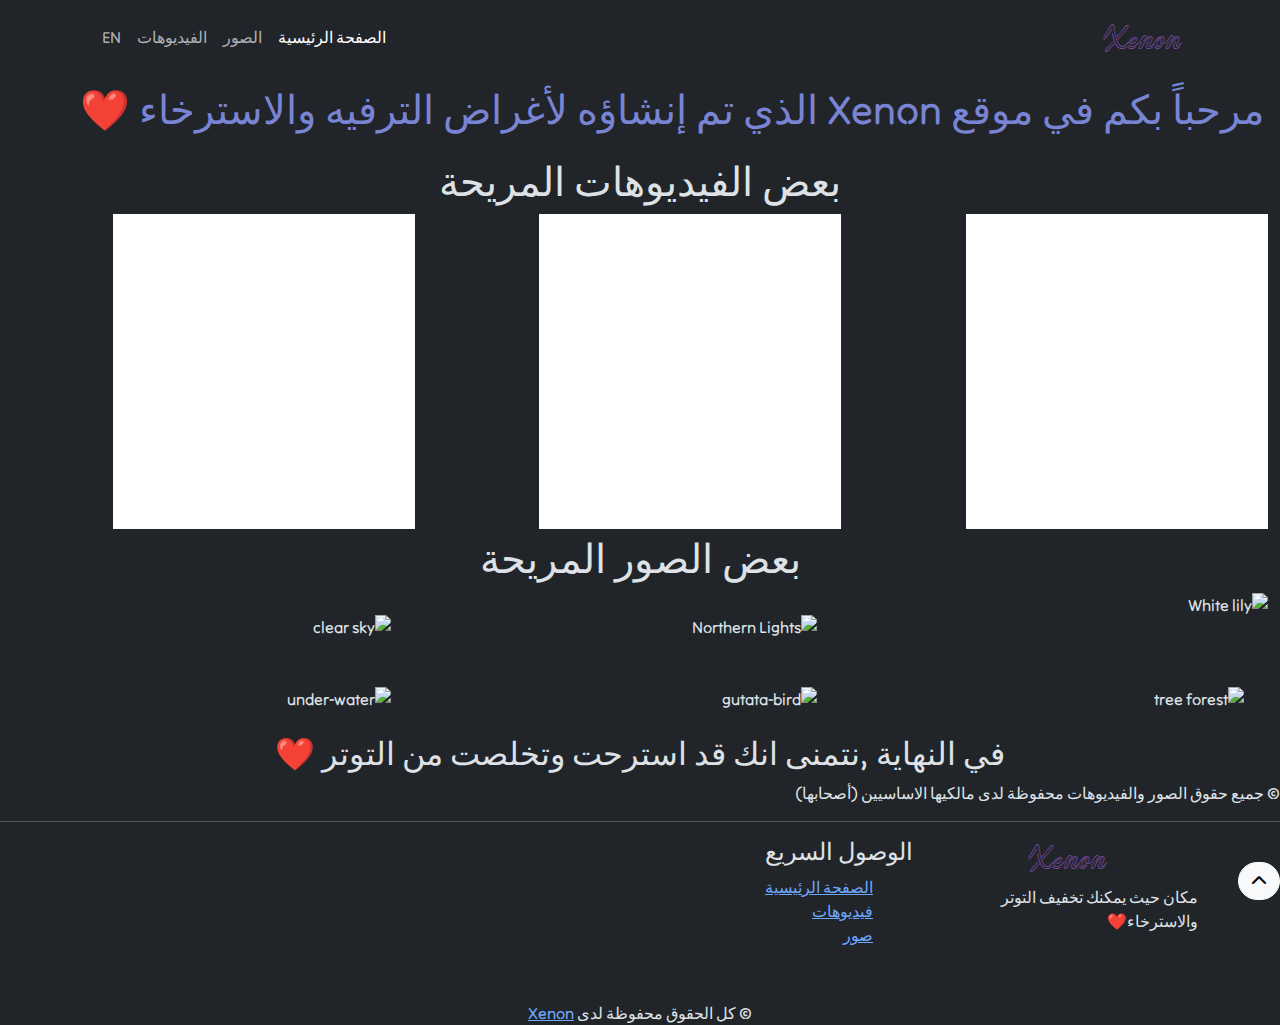
==== AR/index.html @ 59e9c76d "created arabic and english versions" ====
<!DOCTYPE html>
<html lang="en" id="html" data-bs-theme="dark">
<head>
    <script src="https://cdn.jsdelivr.net/npm/@popperjs/core@2.11.8/dist/umd/popper.min.js" integrity="sha384-I7E8VVD/ismYTF4hNIPjVp/Zjvgyol6VFvRkX/vR+Vc4jQkC+hVqc2pM8ODewa9r" crossorigin="anonymous"></script>
<script src="https://cdn.jsdelivr.net/npm/bootstrap@5.3.3/dist/js/bootstrap.min.js" integrity="sha384-0pUGZvbkm6XF6gxjEnlmuGrJXVbNuzT9qBBavbLwCsOGabYfZo0T0to5eqruptLy" crossorigin="anonymous"></script>
<link rel="stylesheet" href="https://cdn.jsdelivr.net/npm/bootstrap@5.3.3/dist/css/bootstrap.min.css">
<script src="https://cdn.jsdelivr.net/npm/bootstrap@5.3.3/dist/js/bootstrap.bundle.min.js"></script>
<!--Google fonts-->
<link rel="preconnect" href="https://fonts.googleapis.com">
<link rel="preconnect" href="https://fonts.gstatic.com" crossorigin>
<link href="https://fonts.googleapis.com/css2?family=Neonderthaw&family=Tilt+Neon&display=swap" rel="stylesheet">
<link rel="stylesheet" href="css/style.css">
    <meta charset="UTF-8">
    <meta name="viewport" content="width=device-width, initial-scale=1.0">
    <link rel="stylesheet" href="https://cdnjs.cloudflare.com/ajax/libs/font-awesome/6.7.2/css/all.min.css" integrity="sha512-Evv84Mr4kqVGRNSgIGL/F/aIDqQb7xQ2vcrdIwxfjThSH8CSR7PBEakCr51Ck+w+/U6swU2Im1vVX0SVk9ABhg==" crossorigin="anonymous" referrerpolicy="no-referrer" />
    <title>Xenon | A place to relax</title>
</head>
<body>
    <header>
        <nav class="navbar navbar-expand-lg fixed-top navbar-light bg-dark " id="navbar" >
            <div class="container d-flex flex-row bd-highlight">
              
            <a class="navbar-brand" href="index.html" id="brand">Xenon</a>
           
            <button 
              class="navbar-toggler" 
              type="button" 
              data-bs-toggle="collapse" 
              data-bs-target="#main-menu" 
              aria-controls="main-menu" 
              aria-expanded="false" 
              aria-label="Toggle navigation"
              >
                <span class="navbar-toggler-icon"></span>
              </button>
            <div class="container-fluid">
              
            <div class="collapse navbar-collapse justify-content-end" id="main-menu">

                <ul class="navbar-nav ms-10 mb-2 mb-lg-0 ">
                    <!-- <a class="navbar-brand" id="nav0"></a> -->
                  <li class="nav-item">
                    <a class="nav-link active" aria-current="page" href="index.html" id="nav0">الصفحة الرئيسية</a>
                  </li>
                  <li class="nav-item" >
                    <a class="nav-link" href="#" id="nav1">الصور</a>
                  </li>
                  <li class="nav-item" id="nav2">
                    <a class="nav-link" href="#" id="nav1">الفيديوهات</a>
                  </li>
                  
                  <li class="nav-item" id="nav3">
                    <a class="nav-link" href="../index.html" id="nav1">EN</a>
                  </li>
                 
                </ul> 
                
               </div>
            </div>
               
            </nav>
    </header>
<!-- <nav id="sidebar-nav" class="collapse d-lg-block sidebar collapse bg-dark">
    <div class="position-sticky">
        <div class="list-group list-group-flush mx-3 mt-4">
            <a href="#"
            class="list-group-item list-group-item-action py-2 ripple"
aria-current=""
            ></a>
        </div>
    </div>
</nav> -->
    
    <section id="main-section" class="mx-auto">
        <div class="container-fluid p-2 ">
        <h1 class="p-2">مرحباً بكم في موقع Xenon الذي تم إنشاؤه لأغراض الترفيه والاسترخاء <span id="heart">❤️</span></h1>
        </div>
    </section>
    <section id="relaxing-videos">
        <h1 class="text-center">بعض الفيديوهات المريحة</h1>
        <div class="row d-flex flex-md-column flex-sm-column flex-lg-row mx-auto">
            <div class="col-md-4">
                <iframe src="https://www.youtube.com/embed/UJZxtO9XNno?rel=0" width="560" height="315" title="Gentle Stream Sounds | Relaxing Stream Sounds use for Relaxation, Sleep, insomnia" frameborder="0" allowfullscreen class="w-75"></iframe>

            </div>
            <div class="col-md-4"><iframe src="https://www.youtube-nocookie.com/embed/29XymHesxa0?rel=0" width="560" height="315" title="Forest River Nature Sounds - Gentle Stream with Birdsong | 4K Relaxing Nature Ambience for Sleep" frameborder="0" allowfullscreen class="w-75"></iframe></div>
        <div class="col-md-4">
            <iframe src="https://www.youtube-nocookie.com/embed/wJIbhSYteK0?autoplay=1&rel=0" width="560" height="315" title="A YouTube video" frameborder="0" allowfullscreen class="w-75"></iframe>
        </div>
        </div>
    
    </section>
    <section id="relaxing-photos">
        <h1 class="text-center" id="photos-title">بعض الصور المريحة</h1>
        <div class="row d-flex flex-md-column flex-sm-column flex-lg-row mx-auto">
            <div class="col-md-4">
                <img src="https://media.istockphoto.com/id/1693871823/photo/white-lily-on-black-background.jpg?s=612x612&w=0&k=20&c=LqdT2sc6CIF62Thr8m-H7tbLdUUJTG3jWivkTnJPad0=" alt="White lily" class="w-100">

</div>
<div class="col-md-4">
<img src="https://wbhm.org/wp-content/uploads/2024/12/ap24365604284902-800x450.png" alt="Northern Lights" class="w-100 p-4">
</div>
<div class="col-md-4"><img src="https://micropreneur.life/content/images/size/w1200/2023/03/nathan-anderson-L95xDkSSuWw-unsplash.jpg" alt="clear sky" class="w-100 p-4"></div>
</div>
<div class="row d-flex flex-md-column flex-sm-column flex-lg-row mx-auto m-auto " id="row2">
    <div class="col-md-4">
        <img src="https://www.datocms-assets.com/50353/1682424384-forest-website-banner-hd.svg?auto=format&fit=max&w=1200" alt="tree forest" class="w-100 p-4">
        </div>
        <div class="col-md-4">
            <img src="https://cdn.britannica.com/10/250610-050-BC5CCDAF/Zebra-finch-Taeniopygia-guttata-bird.jpg" alt="gutata-bird" class="w-100 p-4">
            </div>
            <div class="col-md-4">
                <img src="https://cdn.andersons.com/-/media/Products/hs/decorations/wall-coverings/flat-paper/a002336-underwater-photo-real-background-paper-000.ashx" alt="under-water" class="w-100 p-4">
                </div>
</div>
<div>
    <h2 class="text-center">في النهاية ,نتمنى انك قد استرحت وتخلصت من التوتر ❤️ </h2>
    <span class="text-center">&#169; جميع حقوق الصور والفيديوهات محفوظة لدى مالكيها الاساسيين (أصحابها)</span>
</div>
    </section>
<footer>
    <hr>
    <div class="container">
     <div class="row">
         <div class="col-md-3">
             <h4 class="text-center text-md " id="fbrand">Xenon</h4>
             <p id="about-us-subtitle" >مكان حيث يمكنك تخفيف التوتر والاسترخاء❤️</p>
         </div>
         <div class="col-md-2"><h4>الوصول السريع</h4>
         <ul class="list-unstyled">
             <li><a href="#top" id="footer-link">الصفحة الرئيسية</a></li>
             <li><a href="#relaxing-videos"id="footer-link">فيديوهات</a></li>
             <li><a href="#relaxing-photos"id="footer-link">صور</a></li>

             <!-- <li><a href="new-products.html"id="footer-link">المنتجات الجديدة</a></li> -->


         </ul>
    

            
         </div>
         
         </div>
     </div>
    </div>
    <a href="#top" class="btn btn-light  rounded-pill bottom-0 start-0 position-sticky" id="back-to-top"><i class="fa-solid fa-chevron-up"></i></a>
    <div class="text-lg-center text-md-center text-sm-center">    
      <span class="text-center">&#169; كل الحقوق محفوظة لدى <a  id="footer-link"href="index.html">Xenon</a></span>

</div>


</footer>
</body>
</html>
---- AR/css/style.css ----
body{
    margin-top: 70px;;
    font-family: "Tilt Neon" ;
    direction: rtl;
}
nav>li>a,#brand,#fbrand{
    font-family: "Neonderthaw";
    color:#844fb0;
    font-size: 2rem;
}
#nav1{
    font-family: "Tilt Neon";
}
#brand:hover{
    color:#7c16cf;
}

#main-section{
    font-family:"Tilt Neon",serif ;
    color:#7984d4 ;
}
#photos-title ,#relaxing-photos h2{
    font-family:"Tilt Neon",serif ;

}

footer{
    font-family: "Tilt Neon";
}
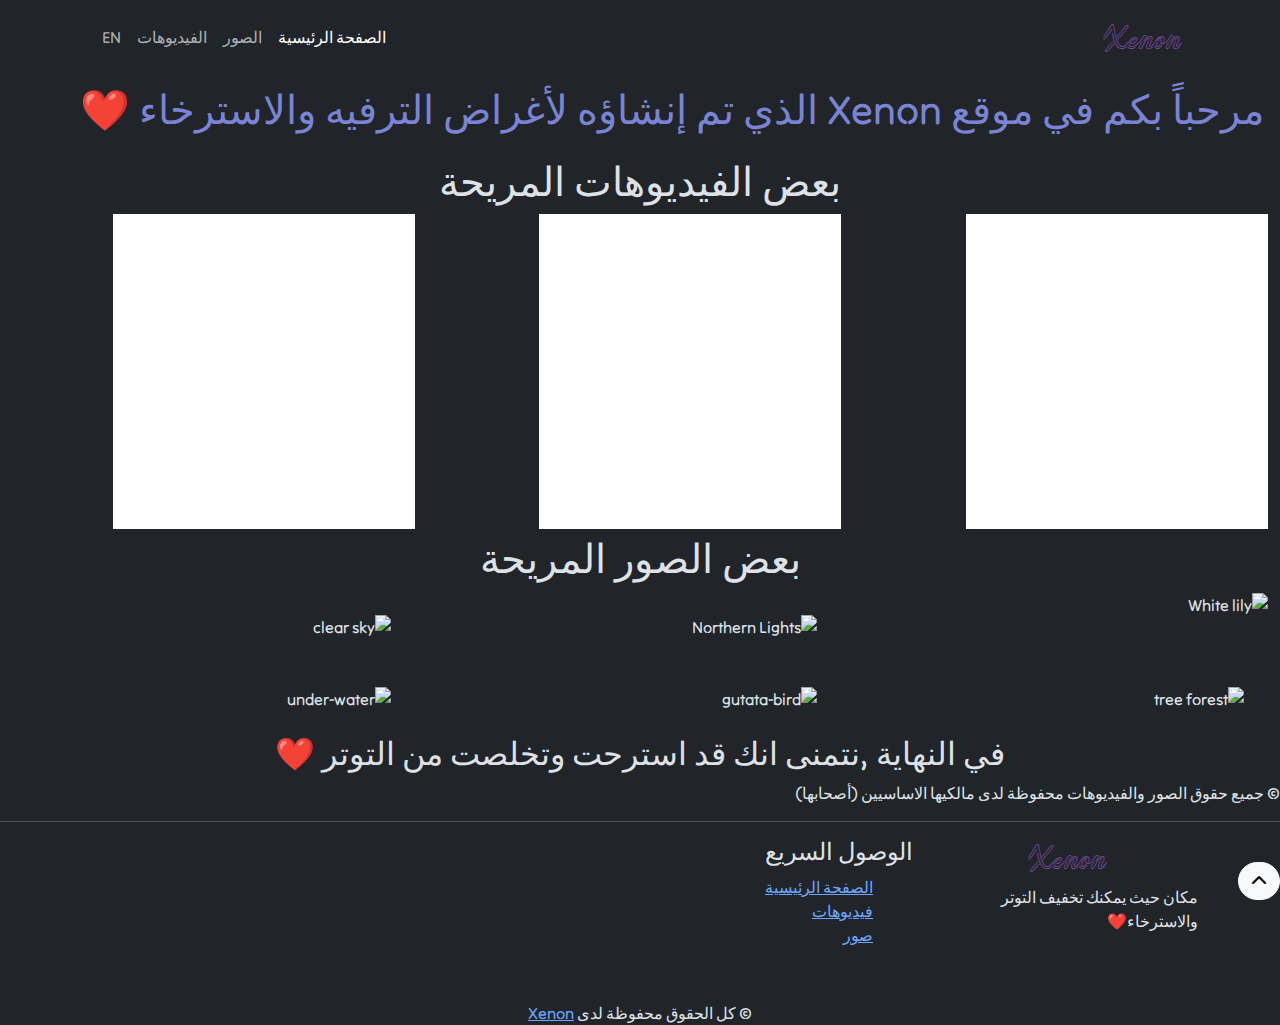
==== commit e387714f: "tried to fix some bugs" ====
--- a/AR/index.html
+++ b/AR/index.html
@@ -78,7 +78,7 @@
     </section>
     <section id="relaxing-videos">
         <h1 class="text-center">بعض الفيديوهات المريحة</h1>
-        <div class="row d-flex flex-md-column flex-sm-column flex-lg-row mx-auto">
+        <div class="row d-flex flex-md-column flex-sm-column flex-lg-row mx-auto m-auto align-items-center justify-content-center">
             <div class="col-md-4">
                 <iframe src="https://www.youtube.com/embed/UJZxtO9XNno?rel=0" width="560" height="315" title="Gentle Stream Sounds | Relaxing Stream Sounds use for Relaxation, Sleep, insomnia" frameborder="0" allowfullscreen class="w-75"></iframe>
 
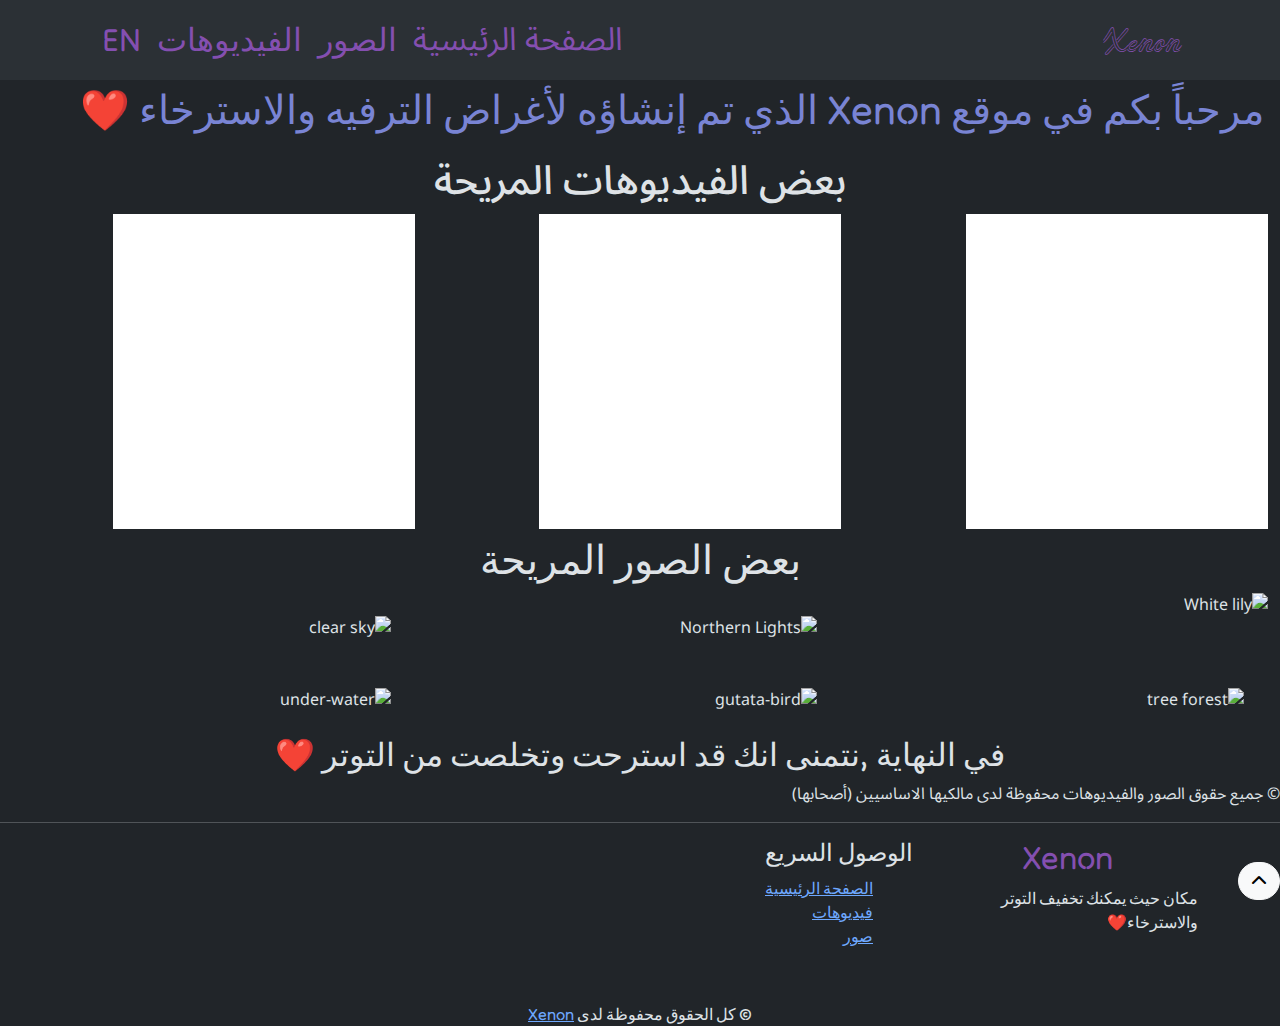
==== commit 4cfe6e00: "fixed navbar bug" ====
--- a/AR/index.html
+++ b/AR/index.html
@@ -2,35 +2,36 @@
 <html lang="en" id="html" data-bs-theme="dark">
 <head>
     <script src="https://cdn.jsdelivr.net/npm/@popperjs/core@2.11.8/dist/umd/popper.min.js" integrity="sha384-I7E8VVD/ismYTF4hNIPjVp/Zjvgyol6VFvRkX/vR+Vc4jQkC+hVqc2pM8ODewa9r" crossorigin="anonymous"></script>
-<script src="https://cdn.jsdelivr.net/npm/bootstrap@5.3.3/dist/js/bootstrap.min.js" integrity="sha384-0pUGZvbkm6XF6gxjEnlmuGrJXVbNuzT9qBBavbLwCsOGabYfZo0T0to5eqruptLy" crossorigin="anonymous"></script>
+    <link href="https://cdn.jsdelivr.net/npm/bootstrap@5.2.3/dist/css/bootstrap.min.css" rel="stylesheet" integrity="sha384-rbsA2VBKQhggwzxH7pPCaAqO46MgnOM80zW1RWuH61DGLwZJEdK2Kadq2F9CUG65" crossorigin="anonymous">
 <link rel="stylesheet" href="https://cdn.jsdelivr.net/npm/bootstrap@5.3.3/dist/css/bootstrap.min.css">
-<script src="https://cdn.jsdelivr.net/npm/bootstrap@5.3.3/dist/js/bootstrap.bundle.min.js"></script>
+
+<script src="https://cdn.jsdelivr.net/npm/bootstrap@5.2.3/dist/js/bootstrap.bundle.min.js" integrity="sha384-kenU1KFdBIe4zVF0s0G1M5b4hcpxyD9F7jL+jjXkk+Q2h455rYXK/7HAuoJl+0I4" crossorigin="anonymous"></script>
 <!--Google fonts-->
 <link rel="preconnect" href="https://fonts.googleapis.com">
 <link rel="preconnect" href="https://fonts.gstatic.com" crossorigin>
-<link href="https://fonts.googleapis.com/css2?family=Neonderthaw&family=Tilt+Neon&display=swap" rel="stylesheet">
+<link href="https://fonts.googleapis.com/css2?family=Neonderthaw&family=Noto+Sans+Arabic:wght@100..900&family=Playwrite+AU+SA:wght@100..400&family=Tilt+Neon&display=swap" rel="stylesheet">
+
 <link rel="stylesheet" href="css/style.css">
     <meta charset="UTF-8">
     <meta name="viewport" content="width=device-width, initial-scale=1.0">
     <link rel="stylesheet" href="https://cdnjs.cloudflare.com/ajax/libs/font-awesome/6.7.2/css/all.min.css" integrity="sha512-Evv84Mr4kqVGRNSgIGL/F/aIDqQb7xQ2vcrdIwxfjThSH8CSR7PBEakCr51Ck+w+/U6swU2Im1vVX0SVk9ABhg==" crossorigin="anonymous" referrerpolicy="no-referrer" />
     <title>Xenon | A place to relax</title>
 </head>
-<body>
+<body id="body">
+    <!-- <script src="../index.js"></script> -->
     <header>
-        <nav class="navbar navbar-expand-lg fixed-top navbar-light bg-dark " id="navbar" >
+        <nav class="navbar fixed-top navbar-light bg-dark navbar navbar-expand-lg bg-body-tertiary" id="navbar" >
             <div class="container d-flex flex-row bd-highlight">
               
             <a class="navbar-brand" href="index.html" id="brand">Xenon</a>
            
-            <button 
-              class="navbar-toggler" 
-              type="button" 
-              data-bs-toggle="collapse" 
-              data-bs-target="#main-menu" 
-              aria-controls="main-menu" 
-              aria-expanded="false" 
-              aria-label="Toggle navigation"
-              >
+            <button class="navbar-toggler"
+             type="button"
+              data-bs-toggle="collapse"
+               data-bs-target="#main-menu"
+                aria-controls="main-menu" 
+                aria-expanded="false"
+                 aria-label="Toggle navigation">
                 <span class="navbar-toggler-icon"></span>
               </button>
             <div class="container-fluid">
@@ -38,7 +39,7 @@
             <div class="collapse navbar-collapse justify-content-end" id="main-menu">
 
                 <ul class="navbar-nav ms-10 mb-2 mb-lg-0 ">
-                    <!-- <a class="navbar-brand" id="nav0"></a> -->
+                    <a class="navbar-brand" id="nav0"></a>
                   <li class="nav-item">
                     <a class="nav-link active" aria-current="page" href="index.html" id="nav0">الصفحة الرئيسية</a>
                   </li>
@@ -58,8 +59,45 @@
                </div>
             </div>
                
-            </nav>
-    </header>
+            </nav> 
+            <!-- <nav class="navbar navbar-expand-lg bg-dark fixed-top">
+                <div class="container-fluid">
+                  <a class="navbar-brand" href="#">Xenon</a>
+                  <button class="navbar-toggler" type="button" data-bs-toggle="collapse"
+                   data-bs-target="#navbarSupportedContent"
+                    aria-controls="navbarSupportedContent"
+                     aria-expanded="false" 
+                     aria-label="Toggle navigation">
+                    <span class="navbar-toggler-icon"></span>
+                  </button>
+                  <div class="collapse navbar-collapse" id="navbarSupportedContent">
+                    <ul class="navbar-nav me-auto mb-2 mb-lg-0">
+                      <li class="nav-item">
+                        <a class="nav-link active" aria-current="page" href="#">الصفحة الرئيسية</a>
+                      </li>
+                      <li class="nav-item">
+                        <a class="nav-link" href="#">صور</a>
+                      </li>
+                      <!-- <li class="nav-item dropdown">
+                        <a class="nav-link dropdown-toggle" href="#" role="button" data-bs-toggle="dropdown" aria-expanded="false">
+                          Dropdown
+                        </a>
+                        <ul class="dropdown-menu">
+                          <li><a class="dropdown-item" href="#">Action</a></li>
+                          <li><a class="dropdown-item" href="#">Another action</a></li>
+                          <li><hr class="dropdown-divider"></li>
+                          <li><a class="dropdown-item" href="#">Something else here</a></li>
+                        </ul>
+                      </li> -->
+                      <!-- <li class="nav-item">
+                        <a class="nav-link ">فيديوهات</a>
+                      </li>
+                    </ul>
+                    
+                  </div>
+                </div>
+              </nav> -->
+    </header> 
 <!-- <nav id="sidebar-nav" class="collapse d-lg-block sidebar collapse bg-dark">
     <div class="position-sticky">
         <div class="list-group list-group-flush mx-3 mt-4">
@@ -79,7 +117,7 @@
     <section id="relaxing-videos">
         <h1 class="text-center">بعض الفيديوهات المريحة</h1>
         <div class="row d-flex flex-md-column flex-sm-column flex-lg-row mx-auto m-auto align-items-center justify-content-center">
-            <div class="col-md-4">
+            <div class="col-md-4 ">
                 <iframe src="https://www.youtube.com/embed/UJZxtO9XNno?rel=0" width="560" height="315" title="Gentle Stream Sounds | Relaxing Stream Sounds use for Relaxation, Sleep, insomnia" frameborder="0" allowfullscreen class="w-75"></iframe>
 
             </div>
--- a/AR/css/style.css
+++ b/AR/css/style.css
@@ -1,15 +1,18 @@
 body{
     margin-top: 70px;;
-    font-family: "Tilt Neon" ;
+    font-family: "Noto Sans Arabic" ;
     direction: rtl;
 }
-nav>li>a,#brand,#fbrand{
-    font-family: "Neonderthaw";
+#nav0,#nav1,#nav2,#nav3,#brand,#fbrand{
+    /* font-family: "Neonderthaw"; */
     color:#844fb0;
     font-size: 2rem;
 }
 #nav1{
     font-family: "Tilt Neon";
+}
+#brand{
+    font-family: Neonderthaw;
 }
 #brand:hover{
     color:#7c16cf;
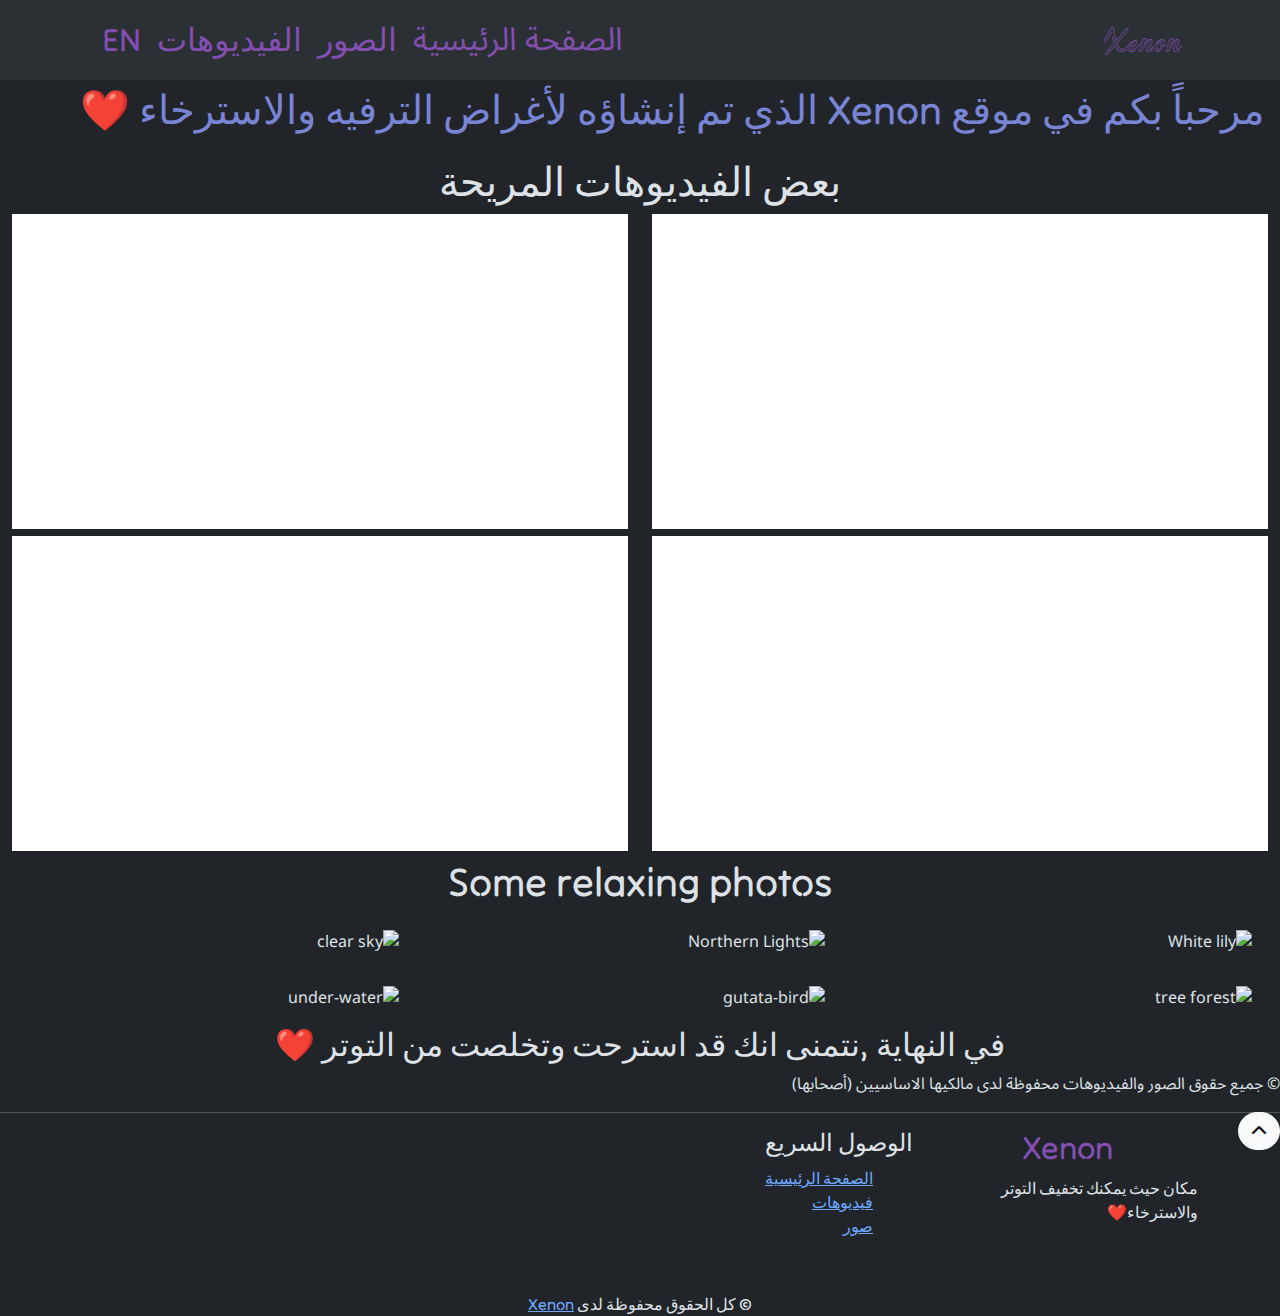
==== commit e7bc68e8: "fixed unresponsive bugs" ====
--- a/AR/index.html
+++ b/AR/index.html
@@ -115,43 +115,53 @@
         </div>
     </section>
     <section id="relaxing-videos">
-        <h1 class="text-center">بعض الفيديوهات المريحة</h1>
-        <div class="row d-flex flex-md-column flex-sm-column flex-lg-row mx-auto m-auto align-items-center justify-content-center">
-            <div class="col-md-4 ">
-                <iframe src="https://www.youtube.com/embed/UJZxtO9XNno?rel=0" width="560" height="315" title="Gentle Stream Sounds | Relaxing Stream Sounds use for Relaxation, Sleep, insomnia" frameborder="0" allowfullscreen class="w-75"></iframe>
-
-            </div>
-            <div class="col-md-4"><iframe src="https://www.youtube-nocookie.com/embed/29XymHesxa0?rel=0" width="560" height="315" title="Forest River Nature Sounds - Gentle Stream with Birdsong | 4K Relaxing Nature Ambience for Sleep" frameborder="0" allowfullscreen class="w-75"></iframe></div>
+      <h1 class="text-center" id="photos-title">بعض الفيديوهات المريحة</h1>
+
+      <div class="row d-flex flex-row flex-column flex-md-row flex-sm-column flex-lg-row mx-auto justify-content-center">
+          <div class="col-md-6">
+              <iframe src="https://www.youtube.com/embed/UJZxtO9XNno?rel=0" width="560" height="315" title="Gentle Stream Sounds | Relaxing Stream Sounds use for Relaxation, Sleep, insomnia" frameborder="0" allowfullscreen class="w-100"></iframe>
+
+          </div>
+          <div class="col-md-6"><iframe src="https://www.youtube-nocookie.com/embed/29XymHesxa0?rel=0" width="560" height="315" title="Forest River Nature Sounds - Gentle Stream with Birdsong | 4K Relaxing Nature Ambience for Sleep" frameborder="0" allowfullscreen class="w-100 "></iframe>
+          </div>
+      </div><!--end of first row-->
+      <div class="row d-flex flex-row flex-column flex-md-row flex-sm-column flex-lg-row mx-auto justify-content-center">
+          <div class="col-md-6">
+              <iframe src="https://www.youtube-nocookie.com/embed/wJIbhSYteK0?autoplay=1&rel=0" width="560" height="315" title="A YouTube video" frameborder="0" allowfullscreen class="w-100 "></iframe>
+          </div>
+              <div class="col-md-6">
+                  <iframe src="https://www.youtube-nocookie.com/embed/UZ9uyQI3pF0" width="560" height="315" title="Relaxing Nature Ambience Meditation🌼GOOD MORNING SPRING NATURE THERAPY🌷Flowery MEADOW Healing Sounds" frameborder="0" allowfullscreen class="w-100 "></iframe>
+              </div>
+      </div>
+          
+      </div>
+  
+  </section>
+  <section id="relaxing-photos">
+    <h1 class="text-center" id="photos-title">Some relaxing photos</h1>
+    <div class="row d-flex flex-md-row flex-sm-column flex-lg-row mx-auto justify-content-center">
         <div class="col-md-4">
-            <iframe src="https://www.youtube-nocookie.com/embed/wJIbhSYteK0?autoplay=1&rel=0" width="560" height="315" title="A YouTube video" frameborder="0" allowfullscreen class="w-75"></iframe>
-        </div>
-        </div>
-    
-    </section>
-    <section id="relaxing-photos">
-        <h1 class="text-center" id="photos-title">بعض الصور المريحة</h1>
-        <div class="row d-flex flex-md-column flex-sm-column flex-lg-row mx-auto">
-            <div class="col-md-4">
-                <img src="https://media.istockphoto.com/id/1693871823/photo/white-lily-on-black-background.jpg?s=612x612&w=0&k=20&c=LqdT2sc6CIF62Thr8m-H7tbLdUUJTG3jWivkTnJPad0=" alt="White lily" class="w-100">
+            <img src="https://media.istockphoto.com/id/1693871823/photo/white-lily-on-black-background.jpg?s=612x612&w=0&k=20&c=LqdT2sc6CIF62Thr8m-H7tbLdUUJTG3jWivkTnJPad0=" alt="White lily" class="w-100 p-3">
 
 </div>
 <div class="col-md-4">
-<img src="https://wbhm.org/wp-content/uploads/2024/12/ap24365604284902-800x450.png" alt="Northern Lights" class="w-100 p-4">
-</div>
-<div class="col-md-4"><img src="https://micropreneur.life/content/images/size/w1200/2023/03/nathan-anderson-L95xDkSSuWw-unsplash.jpg" alt="clear sky" class="w-100 p-4"></div>
-</div>
-<div class="row d-flex flex-md-column flex-sm-column flex-lg-row mx-auto m-auto " id="row2">
+<img src="https://wbhm.org/wp-content/uploads/2024/12/ap24365604284902-800x450.png" alt="Northern Lights" class="w-100 p-3 ">
+</div>
+<div class="col-md-4"><img src="https://micropreneur.life/content/images/size/w1200/2023/03/nathan-anderson-L95xDkSSuWw-unsplash.jpg" alt="clear sky" class="w-100 p-3"></div>
+</div>
+<div class="row d-flex flex-md-row flex-sm-column flex-lg-row mx-auto m-auto " id="row2">
+<div class="col-md-4">
+    <img src="https://www.datocms-assets.com/50353/1682424384-forest-website-banner-hd.svg?auto=format&fit=max&w=1200" alt="tree forest" class="w-100 p-3">
+    </div>
     <div class="col-md-4">
-        <img src="https://www.datocms-assets.com/50353/1682424384-forest-website-banner-hd.svg?auto=format&fit=max&w=1200" alt="tree forest" class="w-100 p-4">
+        <img src="https://cdn.britannica.com/10/250610-050-BC5CCDAF/Zebra-finch-Taeniopygia-guttata-bird.jpg" alt="gutata-bird" class="w-100 p-3">
         </div>
         <div class="col-md-4">
-            <img src="https://cdn.britannica.com/10/250610-050-BC5CCDAF/Zebra-finch-Taeniopygia-guttata-bird.jpg" alt="gutata-bird" class="w-100 p-4">
+            <img src="https://cdn.andersons.com/-/media/Products/hs/decorations/wall-coverings/flat-paper/a002336-underwater-photo-real-background-paper-000.ashx" alt="under-water" class="w-100 p-3">
             </div>
-            <div class="col-md-4">
-                <img src="https://cdn.andersons.com/-/media/Products/hs/decorations/wall-coverings/flat-paper/a002336-underwater-photo-real-background-paper-000.ashx" alt="under-water" class="w-100 p-4">
-                </div>
 </div>
 <div>
+
     <h2 class="text-center">في النهاية ,نتمنى انك قد استرحت وتخلصت من التوتر ❤️ </h2>
     <span class="text-center">&#169; جميع حقوق الصور والفيديوهات محفوظة لدى مالكيها الاساسيين (أصحابها)</span>
 </div>
--- a/AR/css/style.css
+++ b/AR/css/style.css
@@ -17,6 +17,9 @@
 #brand:hover{
     color:#7c16cf;
 }
+.navbar-toggler{
+    border-style:none;
+}
 
 #main-section{
     font-family:"Tilt Neon",serif ;
